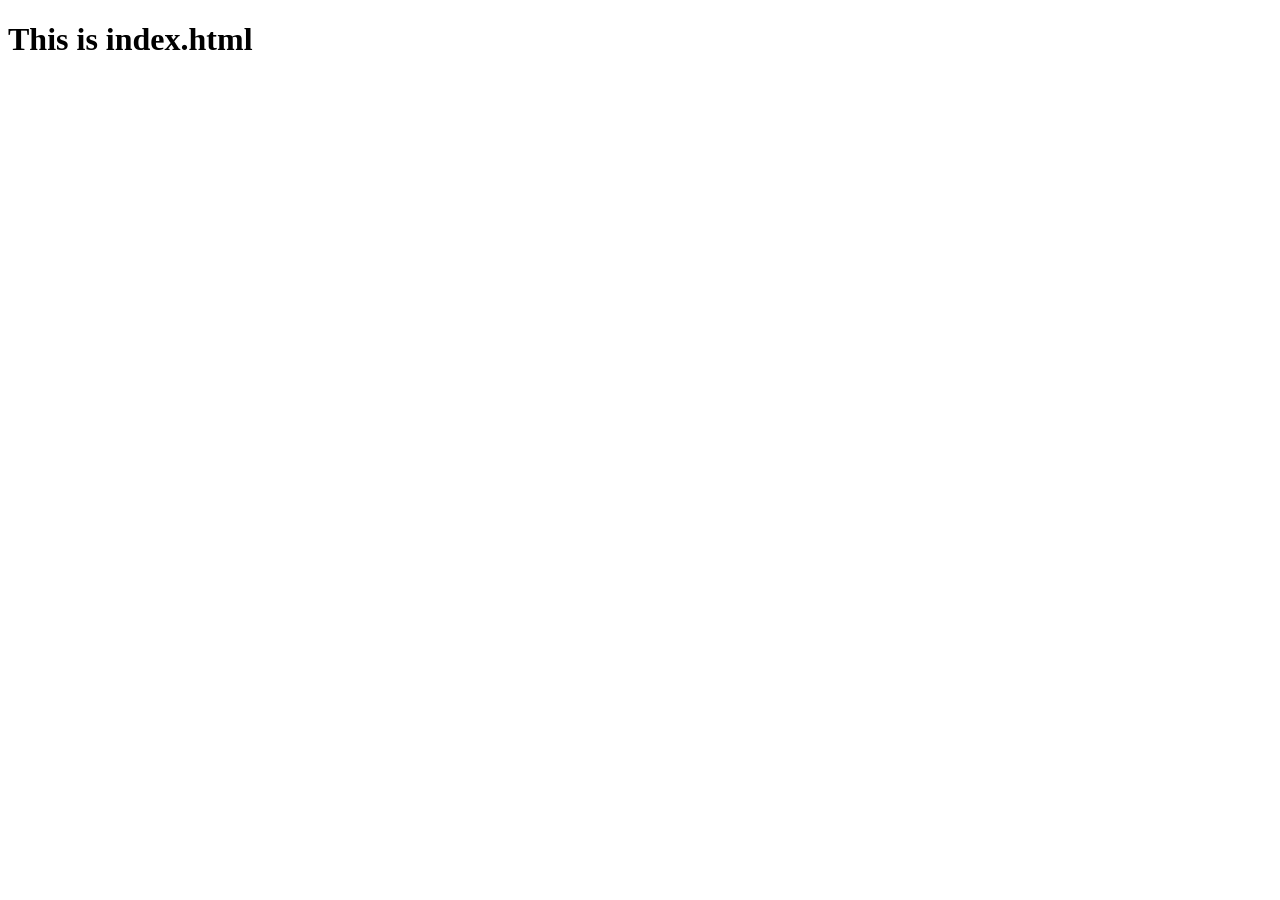
==== src/index.html @ 87b9fe07 "Successfully used Terraform to upload the files" ====
<!doctype html>
<html>
  <head>
    <title>My Static S3 Website</title>
    <meta name="description" content="My Static s3 Website" />
    <meta name="keywords" content="aws s3 terraform" />
  </head>
  <body>
    <h1>This is index.html</h1>
  </body>
</html>
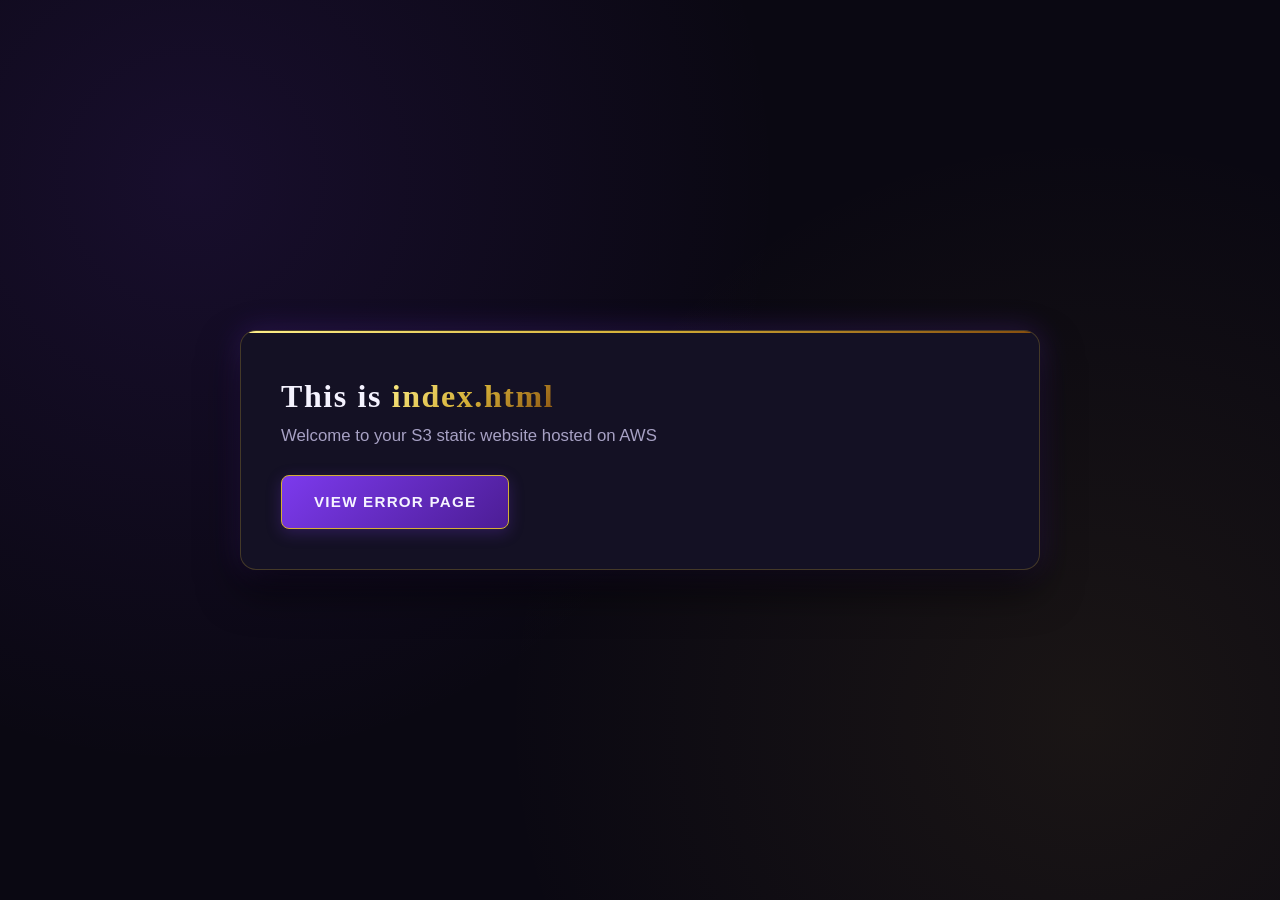
==== commit b1d13a9c: "Completed project" ====
--- a/src/index.html
+++ b/src/index.html
@@ -1,11 +1,21 @@
 <!doctype html>
-<html>
+<html lang="en">
   <head>
+    <meta charset="UTF-8">
+    <meta name="viewport" content="width=device-width, initial-scale=1.0">
     <title>My Static S3 Website</title>
     <meta name="description" content="My Static s3 Website" />
     <meta name="keywords" content="aws s3 terraform" />
+    <link rel="stylesheet" href="styles.css">
   </head>
   <body>
-    <h1>This is index.html</h1>
+    <main class="container">
+      <div class="card">
+        <h1>This is <span class="gold-text">index.html</span></h1>
+        <p>Welcome to your S3 static website hosted on AWS</p>
+        <br>
+        <a href="error.html" class="btn-primary">View Error Page</a>
+      </div>
+    </main>
   </body>
 </html>
--- a/src/styles.css
+++ b/src/styles.css
@@ -0,0 +1,155 @@
+/* ==========================================
+   Luxury Modern Theme: Black, Gold & Purple
+   ========================================== */
+
+:root {
+  /* Color Palette */
+  --bg-primary: #0a0812;          /* Deep obsidian black with slight purple undertone */
+  --bg-secondary: #141124;        /* Rich dark card background */
+  --bg-tertiary: #1e1936;         /* Subtle hover & container shade */
+  
+  --text-primary: #f5f3ff;        /* Crisp off-white */
+  --text-muted: #a7a1c4;          /* Soft muted lavender-gray */
+  
+  --purple-accent: #7c3aed;      /* Deep vibrant purple */
+  --purple-glow: rgba(124, 58, 237, 0.25);
+  
+  --gold-primary: #d4af37;       /* Metallic classic gold */
+  --gold-accent: #f3e5ab;        /* Soft highlight gold */
+  --gold-gradient: linear-gradient(135deg, #fef08a 0%, #d4af37 50%, #854d0e 100%);
+  --gold-glow: rgba(212, 175, 55, 0.2);
+
+  --border-gold: rgba(212, 175, 55, 0.25);
+  --border-purple: rgba(124, 58, 237, 0.2);
+
+  /* Typography */
+  --font-heading: 'Cinzel', 'Playfair Display', Georgia, serif;
+  --font-body: 'Plus Jakarta Sans', 'Inter', -apple-system, BlinkMacSystemFont, sans-serif;
+
+  /* Layout & Spacing */
+  --radius-sm: 8px;
+  --radius-md: 16px;
+  --radius-lg: 24px;
+  --transition-smooth: all 0.3s cubic-bezier(0.4, 0, 0.2, 1);
+}
+
+/* Base Resets */
+*, *::before, *::after {
+  box-sizing: border-box;
+  margin: 0;
+  padding: 0;
+}
+
+body {
+  background-color: var(--bg-primary);
+  color: var(--text-primary);
+  font-family: var(--font-body);
+  line-height: 1.6;
+  min-height: 100vh;
+  display: flex;
+  flex-direction: column;
+  justify-content: center;
+  align-items: center;
+  padding: 2rem;
+  background-image: 
+    radial-gradient(circle at 15% 20%, rgba(124, 58, 237, 0.12) 0%, transparent 45%),
+    radial-gradient(circle at 85% 80%, rgba(212, 175, 55, 0.08) 0%, transparent 45%);
+  background-attachment: fixed;
+}
+
+/* Typography Helpers */
+h1, h2, h3, h4 {
+  font-family: var(--font-heading);
+  letter-spacing: 0.05em;
+  font-weight: 600;
+  color: var(--text-primary);
+}
+
+.gold-text {
+  background: var(--gold-gradient);
+  -webkit-background-clip: text;
+  -webkit-text-fill-color: transparent;
+  display: inline-block;
+}
+
+p {
+  color: var(--text-muted);
+  font-size: 1.05rem;
+}
+
+/* Container & Cards */
+.container {
+  width: 100%;
+  max-width: 800px;
+  margin: 0 auto;
+}
+
+.card {
+  background: var(--bg-secondary);
+  border: 1px solid var(--border-gold);
+  border-radius: var(--radius-md);
+  padding: 2.5rem;
+  box-shadow: 
+    0 20px 40px rgba(0, 0, 0, 0.6),
+    0 0 30px var(--purple-glow);
+  backdrop-filter: blur(10px);
+  position: relative;
+  overflow: hidden;
+}
+
+.card::before {
+  content: '';
+  position: absolute;
+  top: 0;
+  left: 0;
+  width: 100%;
+  height: 2px;
+  background: var(--gold-gradient);
+}
+
+/* Buttons & Interactive Elements */
+.btn-primary {
+  background: linear-gradient(135deg, var(--purple-accent), #4c1d95);
+  color: var(--text-primary);
+  border: 1px solid var(--gold-primary);
+  padding: 0.85rem 2rem;
+  font-family: var(--font-body);
+  font-size: 0.95rem;
+  font-weight: 600;
+  letter-spacing: 0.08em;
+  text-transform: uppercase;
+  border-radius: var(--radius-sm);
+  cursor: pointer;
+  transition: var(--transition-smooth);
+  box-shadow: 0 4px 15px var(--purple-glow);
+  text-decoration: none;
+  display: inline-block;
+}
+
+.btn-primary:hover {
+  transform: translateY(-2px);
+  box-shadow: 
+    0 6px 20px var(--purple-glow),
+    0 0 15px var(--gold-glow);
+  border-color: var(--gold-accent);
+}
+
+/* Links & Accents */
+a {
+  color: var(--gold-primary);
+  text-decoration: none;
+  transition: var(--transition-smooth);
+}
+
+a:hover {
+  color: var(--gold-accent);
+  text-shadow: 0 0 8px var(--gold-glow);
+}
+
+/* Error Page Variant (Optional class for error.html) */
+.card.error-card {
+  border-color: var(--border-purple);
+  box-shadow: 
+    0 20px 40px rgba(0, 0, 0, 0.7),
+    0 0 30px rgba(124, 58, 237, 0.3);
+}
